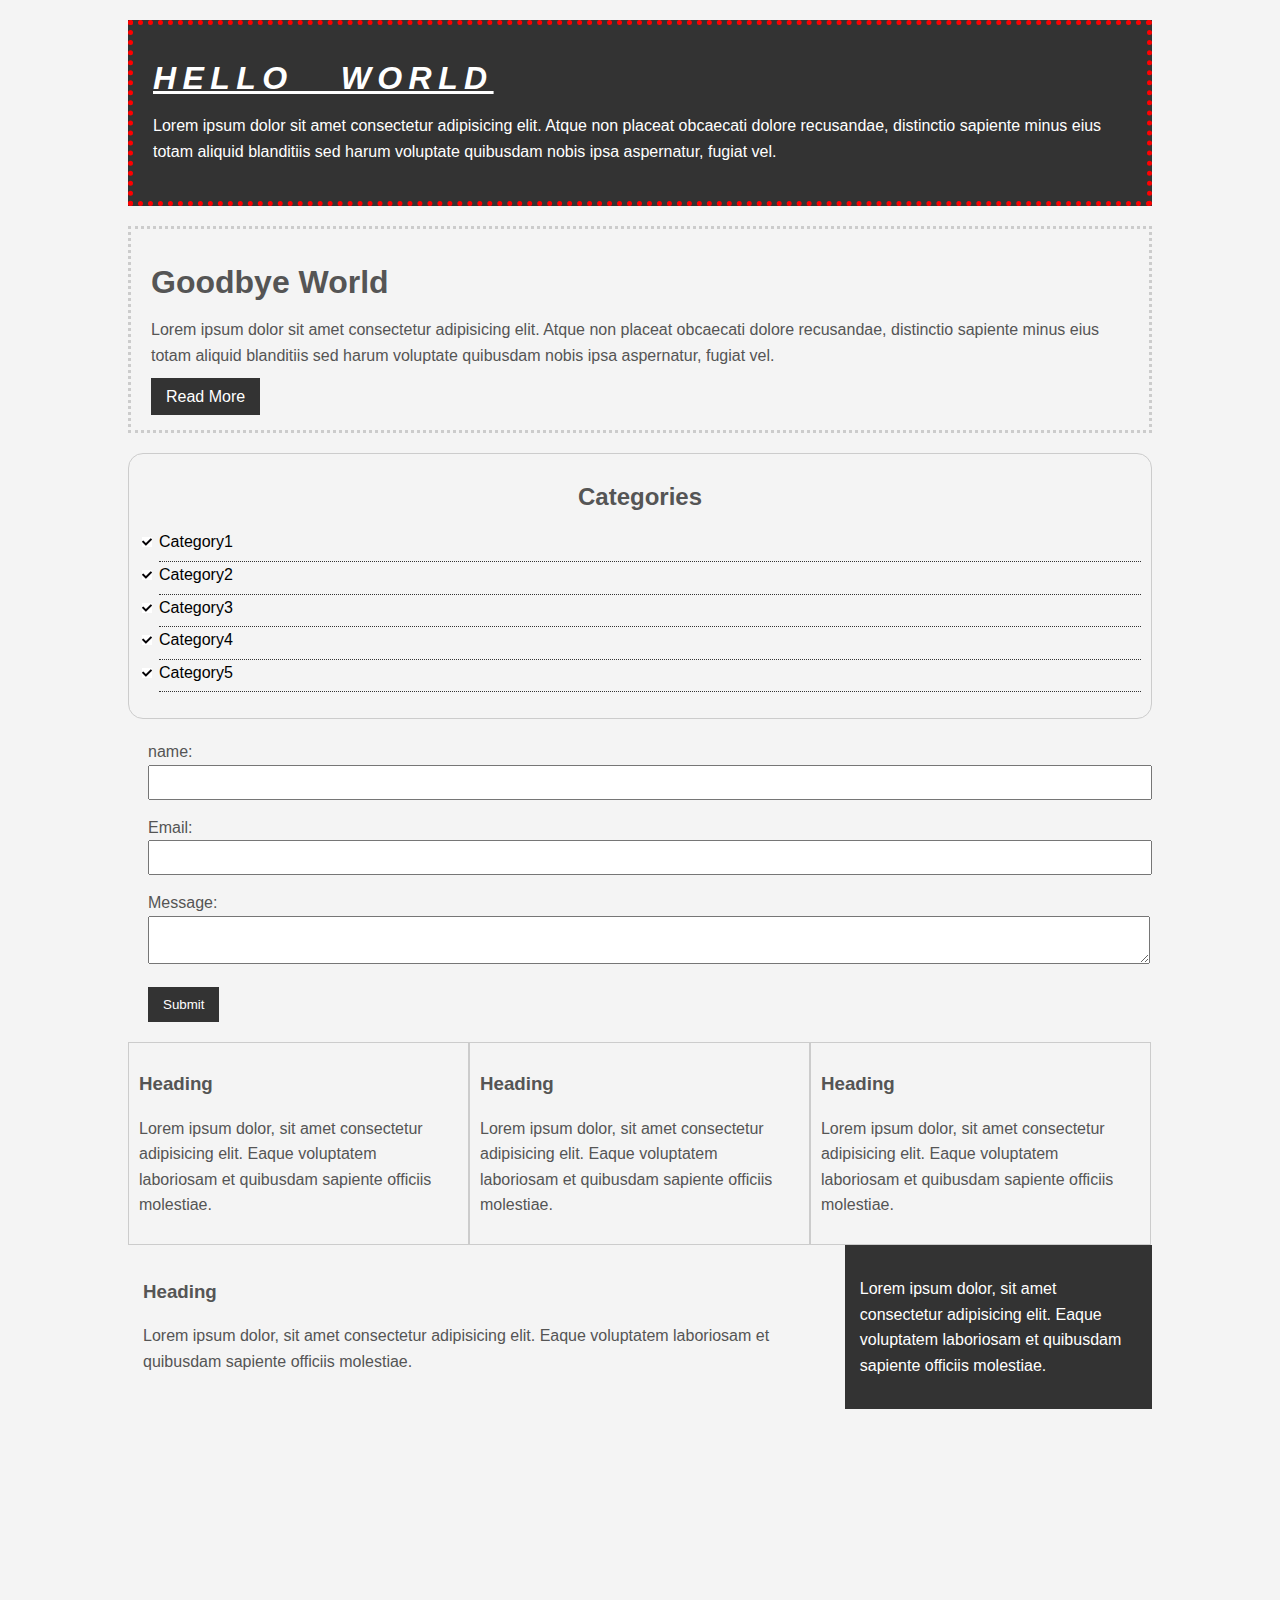
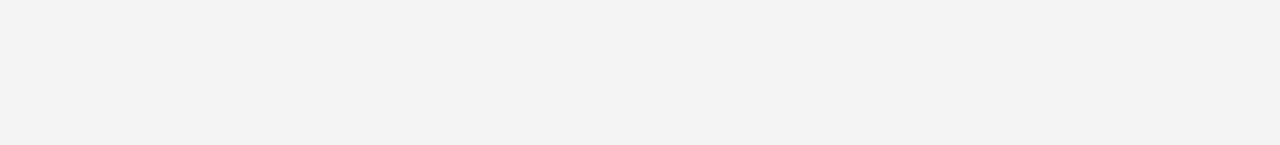
==== CSS Cheat Sheet/index.html @ 9a336ef3 "Today's css cheetsheat work" ====
<!DOCTYPE html>
<html>
<head>
    <meta charset="UTF-8">
    <meta name="viewport" content="width=device-width, initial-scale=1.0">
    <title>CSS Cheat Sheet</title>
    <link rel="stylesheet" href="./css/style.css">
</head>
<body>
    <div class="container">
        <div class="box-1">
            <h1>Hello World</h1>
            <p>Lorem ipsum dolor sit amet consectetur adipisicing elit. Atque non placeat obcaecati dolore recusandae, distinctio sapiente minus eius totam aliquid blanditiis sed harum voluptate quibusdam nobis ipsa aspernatur, fugiat vel.</p>
        </div>
        <div class="box-2">
            <h1>Goodbye World</h1>
            <p>Lorem ipsum dolor sit amet consectetur adipisicing elit. Atque non placeat obcaecati dolore recusandae, distinctio sapiente minus eius totam aliquid blanditiis sed harum voluptate quibusdam nobis ipsa aspernatur, fugiat vel.</p>
            <a href="" class="button">Read More</a>
        </div>

        <div class="categories">
            <h2>Categories</h2>
            <ul>
                <li><a href="#">Category1</a></li>
                <li><a href="#">Category2</a></li>
                <li><a href="#">Category3</a></li>
                <li><a href="#">Category4</a></li>
                <li><a href="test,html">Category5</a></li>
            </ul>
        </div>

        <form class="my-form">
            <div class="form-group">
                <label>name:</label>
                <input type="text" name="name">
              </div>
            
              <div class="form-group">
                <label>Email:</label>
                <input type="text" name="name" >
              </div>
            
              <div class="form-group">
                <label>Message:</label>
                <textarea name="message"></textarea>
              </div>
              <input class="button" type="submit" value="Submit" name="">
            
        </form>

        <div class="block">
            <h3>Heading</h3>
            <p>Lorem ipsum dolor, sit amet consectetur adipisicing elit. Eaque voluptatem laboriosam et quibusdam sapiente officiis molestiae.</p>
        </div>

        <div class="block">
            <h3>Heading</h3>
            <p>Lorem ipsum dolor, sit amet consectetur adipisicing elit. Eaque voluptatem laboriosam et quibusdam sapiente officiis molestiae.</p>
        </div>

        <div class="block">
            <h3>Heading</h3>
            <p>Lorem ipsum dolor, sit amet consectetur adipisicing elit. Eaque voluptatem laboriosam et quibusdam sapiente officiis molestiae.</p>
        </div>

        <div class="clr"></div>

        <div id="main-block">
            <h3>Heading</h3>
            <p>Lorem ipsum dolor, sit amet consectetur adipisicing elit. Eaque voluptatem laboriosam et quibusdam sapiente officiis molestiae.</p></div>
        <div id="side-bar">
            <p>Lorem ipsum dolor, sit amet consectetur adipisicing elit. Eaque voluptatem laboriosam et quibusdam sapiente officiis molestiae.</p>
        </div>

    </div><!--./container--> 
    <div style="margin-top: 500px;"></div>   
</body>
</html>
---- CSS Cheat Sheet/css/style.css ----
/*
*{

}
*/

body{
    background-color: #f4f4f4;
    color: #555555;

    font-family: Tahoma, Helvetica, Sans-serif;
    font-size: 16px;
    font-weight: normal;
    /* Same as above (shortcut)*/
    font: normal 16px Tahoma, Helvetica, Sans-serif;

    line-height: 1.6em;
    margin: 0;
}

a{
    text-decoration: none;
    color: #000;
}

a:hover{
    color: red;
}

a:active{
    color: green;
}

.container{
    width: 80%;
    margin: auto;
}

.button{
    background-color: #333;
    color: #fff;
    padding: 10px 15px;
    border: none;
}

.button:hover{
    background: red;
    color: #fff;
}

.clr{
    clear:both;
}

.box-1{
    background-color: #333;
    color: #fff;

    border-right: 5px red solid;
    border-left: 5px red solid;
    border-top: 5px red solid;
    border-bottom: 5px red solid;
    /* Same as above */
    border: 5px red solid;
    border-style: dotted;

    padding-right:20px;
    padding-left: 20px;
    padding-top: 20px;
    padding-bottom: 20px;
    /* Same as above */
    padding: 20px;

    margin: 20px 0;
}

.box-1 h1{
    font-family: helvetica;
    font-weight: 800;
    font-style: italic;
    text-decoration: underline;
    text-transform: uppercase;
    letter-spacing: 0.2em;
    word-spacing: 1em;
}

.box-2{
    border: 3px dotted #ccc;
    padding: 20px;
    margin: 20px 0;
}

.categories{
    border: 1px #ccc solid;
    padding: 10px;
    border-radius: 15px;
}

.categories h2{
    text-align: center;
}

.categories ul{
    padding: 0;
    padding-left: 20px;
    list-style: square;
    list-style: none;
}

.categories li{
    padding-bottom: 6px;
    border-bottom: dotted 1px #333;
    list-style-image: url('../images/check.png');
}

.my-form{
    padding: 20px;
}

.my-form .form-group{
    padding-bottom: 15px;
}

.my-form label{
    display: block;
}

.my-form input[type="text"], .my-form textarea{
    padding: 8px;
    width: 100%;
}

.block{
    float: left;
    width: 33.3%;
    border: 1px solid #ccc;
    padding: 10px;
    box-sizing: border-box;
}

#main-block{
    float: left;
    width: 70%;
    padding: 15px;
    box-sizing: border-box;
}

#side-bar{
    float: right;
    width: 30%;
    background-color: #333;
    color: #fff;
    padding: 15px;
    box-sizing: border-box;
}
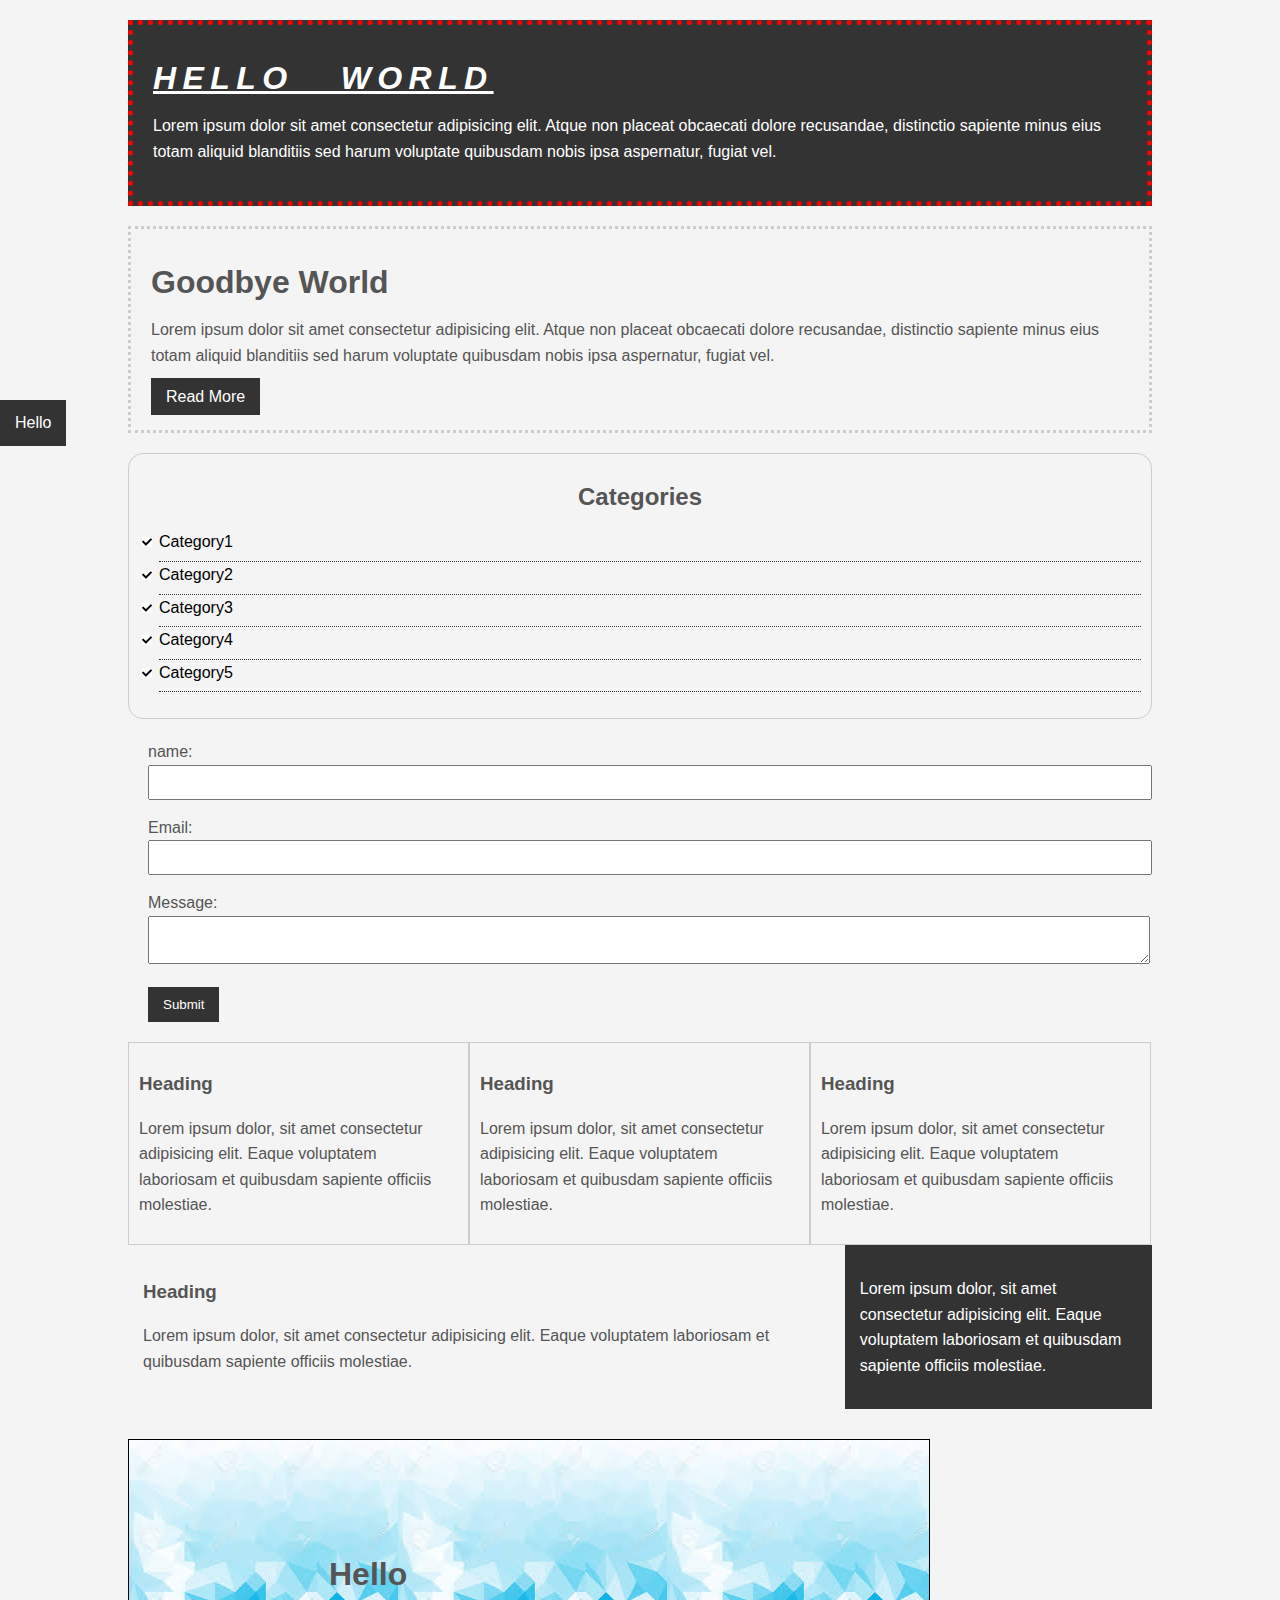
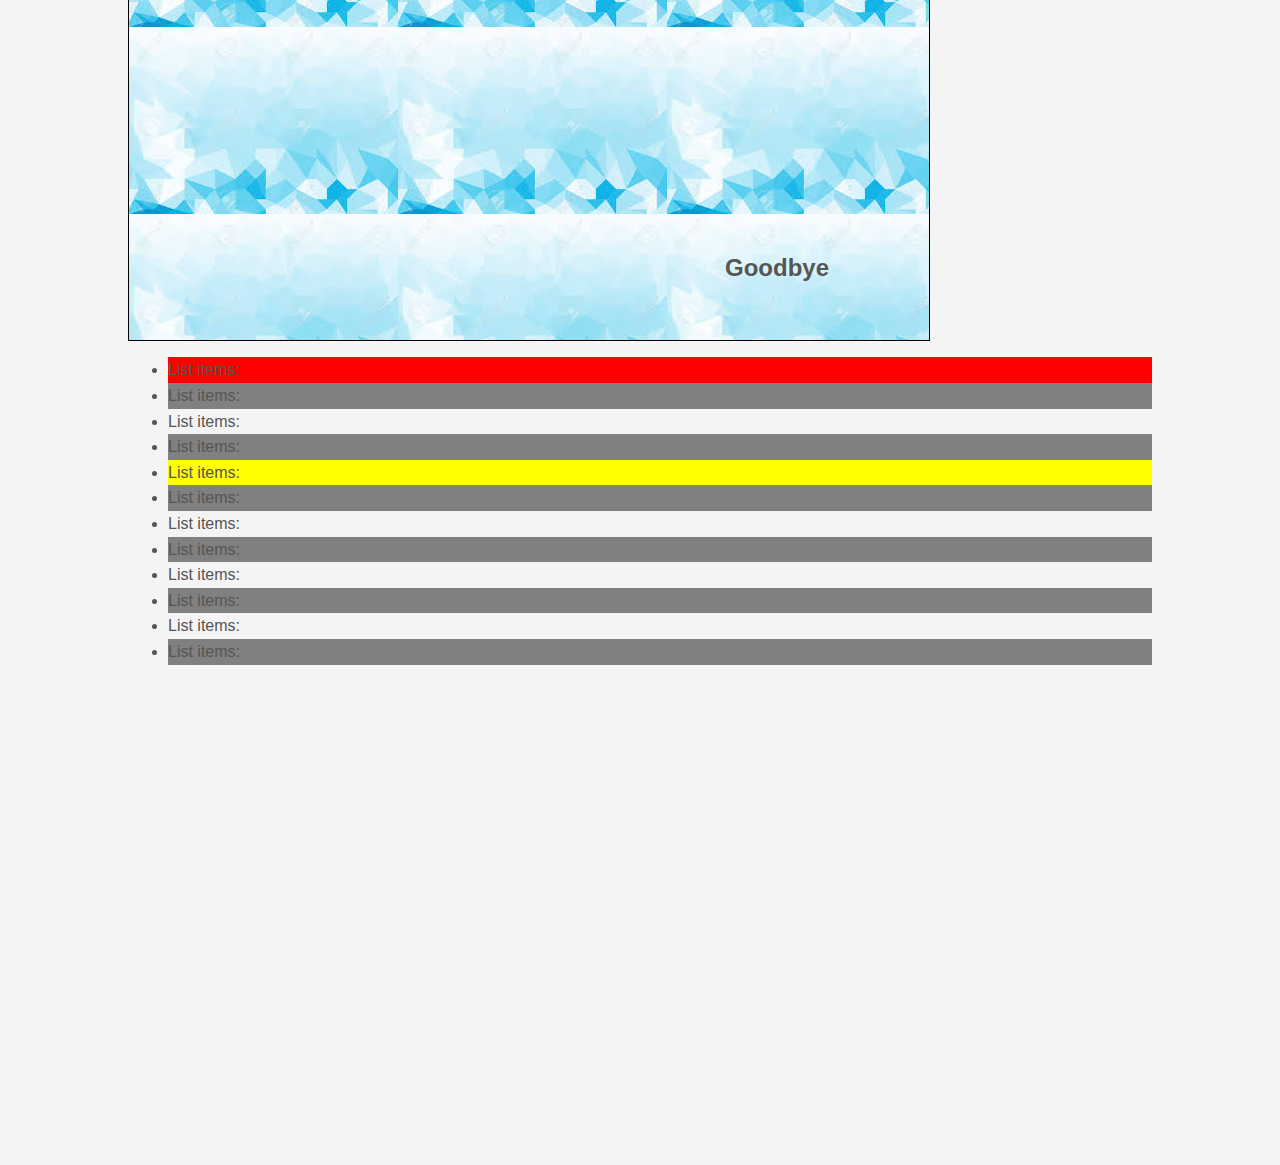
==== commit 2318edca: "Css cheatsheet completed." ====
--- a/CSS Cheat Sheet/index.html
+++ b/CSS Cheat Sheet/index.html
@@ -72,7 +72,32 @@
             <p>Lorem ipsum dolor, sit amet consectetur adipisicing elit. Eaque voluptatem laboriosam et quibusdam sapiente officiis molestiae.</p>
         </div>
 
+        <div class="clr"></div>
+
+        <div class="p-box">
+            <h1>Hello</h1>
+            <h2>Goodbye</h2>
+        </div>
+
+        <ul class="my-list">
+            <li>List items:</li>
+            <li>List items:</li>
+            <li>List items:</li>
+            <li>List items:</li>
+            <li>List items:</li>
+            <li>List items:</li>
+            <li>List items:</li>
+            <li>List items:</li>
+            <li>List items:</li>
+            <li>List items:</li>
+            <li>List items:</li>
+            <li>List items:</li>
+        </ul>
+
     </div><!--./container--> 
+
+    <a class="fix-me button" href="">Hello</a>
+
     <div style="margin-top: 500px;"></div>   
 </body>
 </html>--- a/CSS Cheat Sheet/css/style.css
+++ b/CSS Cheat Sheet/css/style.css
@@ -152,4 +152,49 @@
     color: #fff;
     padding: 15px;
     box-sizing: border-box;
+}
+
+.p-box{
+    width: 800px;
+    height: 500px;
+    border: 1px solid #000;
+    margin-top: 30px;
+    position: relative;
+    background-image: url('../images/bgimage.jpg');
+}
+
+.p-box h1{
+    position: absolute;
+    top: 100px;
+    left: 200px;
+}
+
+.p-box h2{
+    position: absolute;
+    bottom: 40px;
+    right: 100px;
+}
+
+.fix-me{
+    position: fixed;
+    top: 400px;
+    background-repeat: no-repeat;
+    background-position: 100px 200px;
+    background-position: center top;
+}
+
+.my-list li:first-child{
+    background: red;
+}
+
+.my-list li:last-child{
+    background: blue;
+}
+
+.my-list li:nth-child(5){
+    background: yellow;
+}
+
+.my-list li:nth-child(even){
+    background: grey;
 }